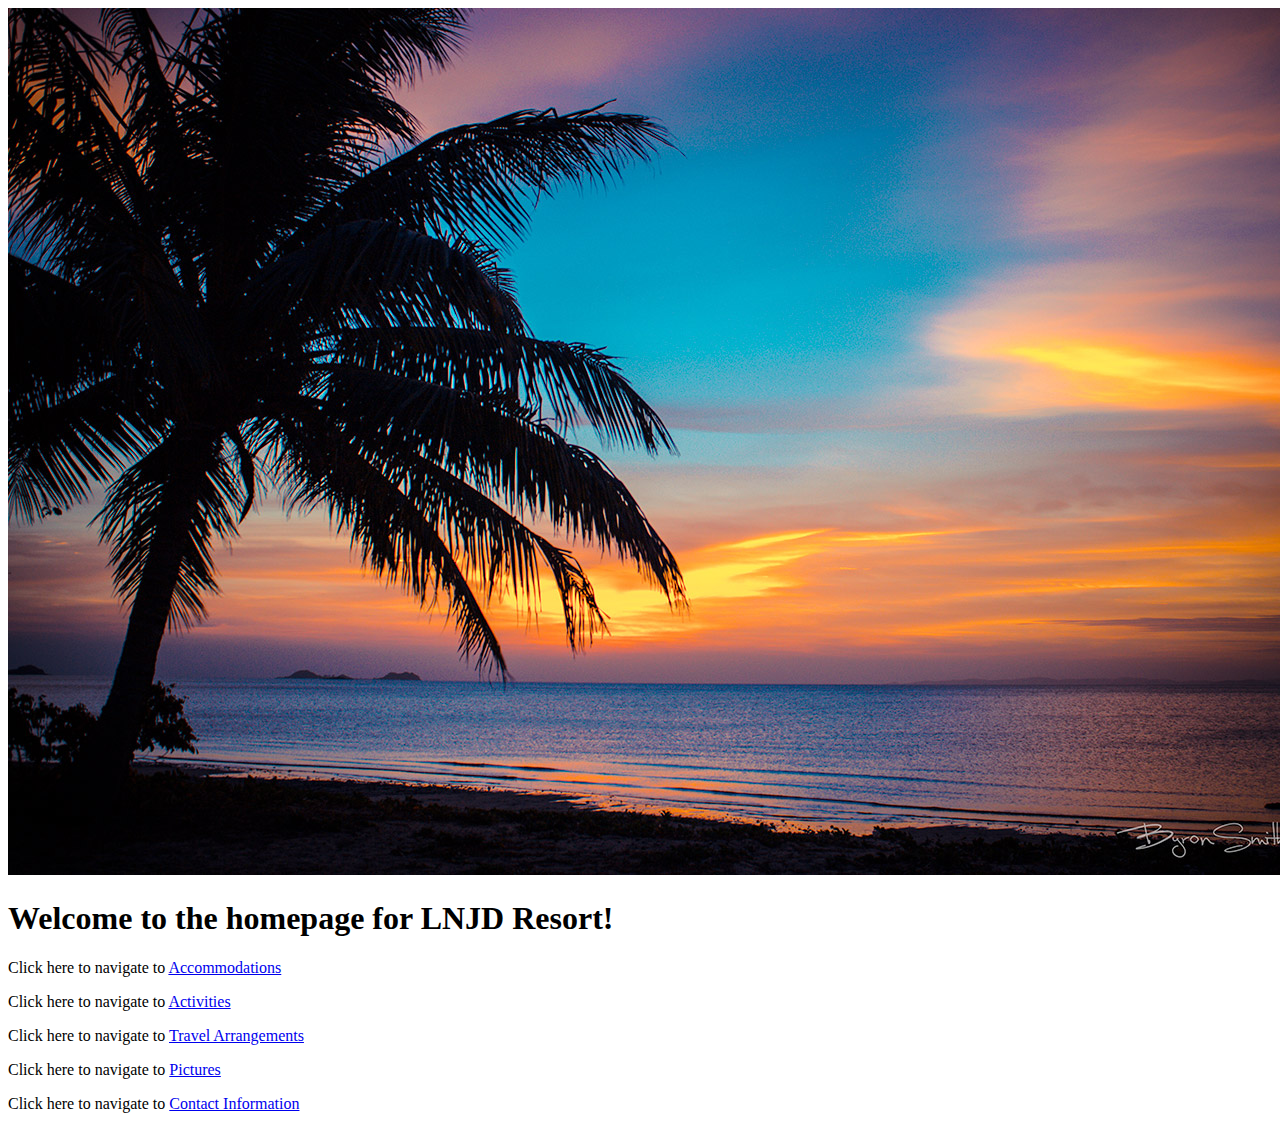
==== index.html @ 328ed2e6 "add accommodations page with image and description" ====
<!DOCTYPE html>
<html>
<head>
  <link href="css/styles.css" rel="stylesheet" type="text/css">
  <title>Private Island Resort Webpage</title>
</head>
<body>
  <img src="img/background.jpg">
  <h1>Welcome to the homepage for LNJD Resort!</h1>
    <p>Click here to navigate to <a href="accommodations.html">Accommodations</a></p>
    <p>Click here to navigate to <a href="activities.html">Activities</a></p>
    <p>Click here to navigate to <a href="travel-arrangements.html">Travel Arrangements</a></p>
    <p>Click here to navigate to <a href="pictures.html">Pictures</a></p>
    <p>Click here to navigate to <a href="contact-information.html">Contact Information</a></p>
  </body>
</html>
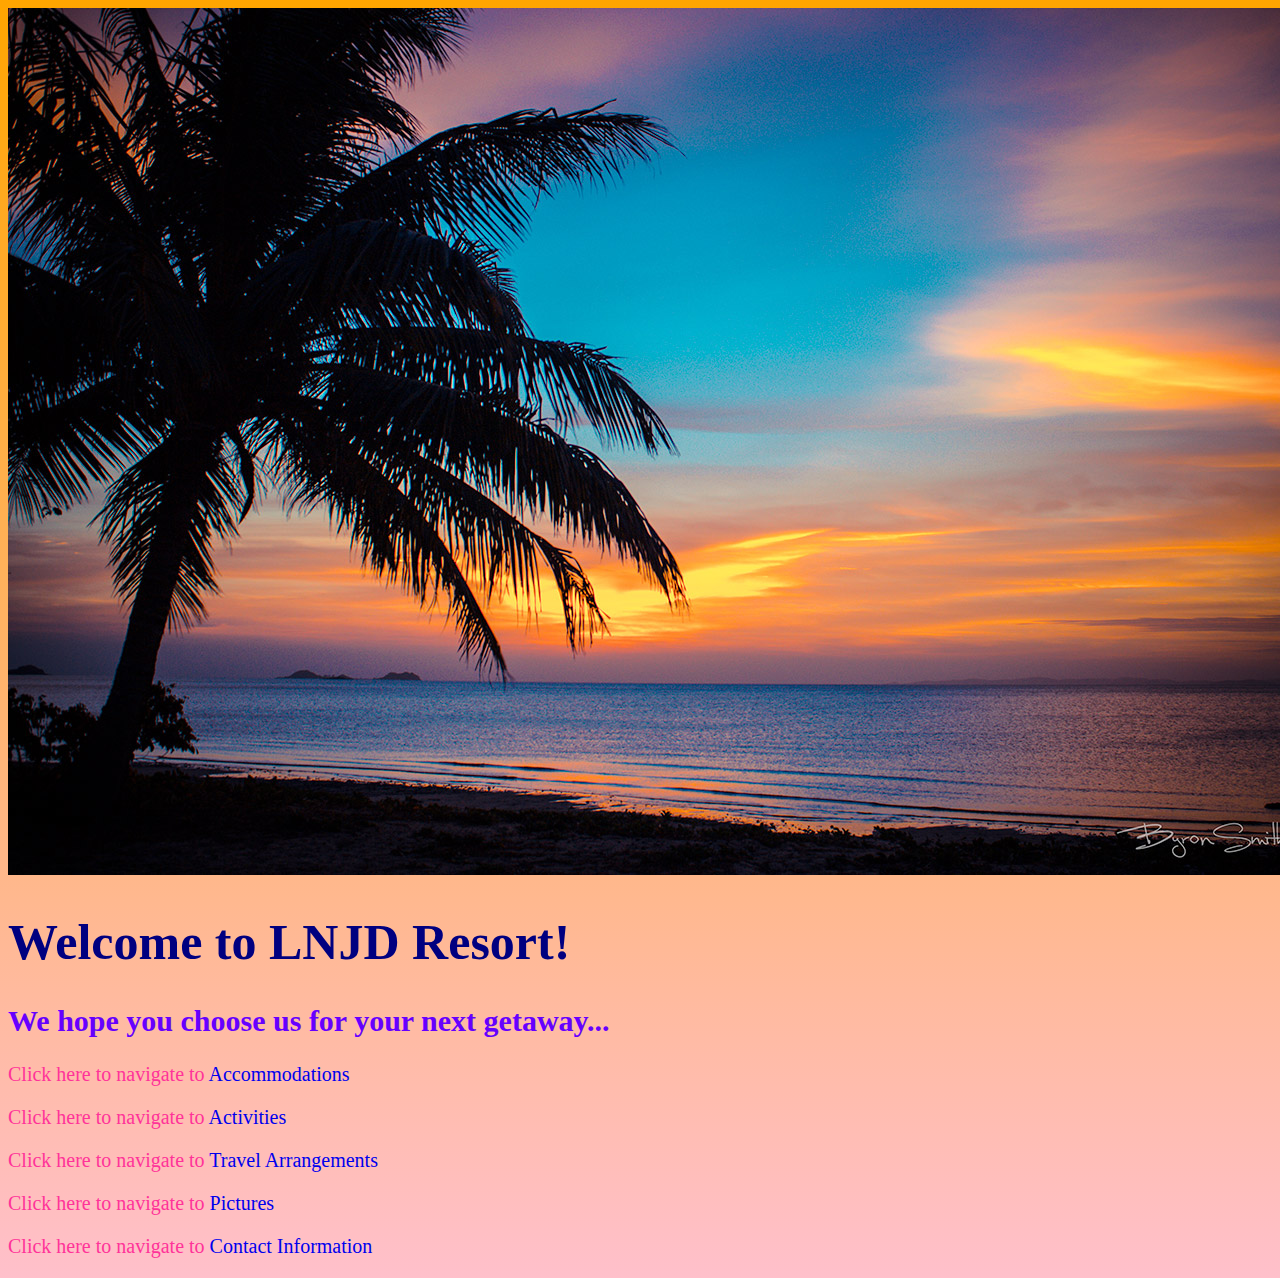
==== commit 2d31b8cd: "add styling to all pages" ====
--- a/index.html
+++ b/index.html
@@ -6,7 +6,8 @@
 </head>
 <body>
   <img src="img/background.jpg">
-  <h1>Welcome to the homepage for LNJD Resort!</h1>
+  <h1>Welcome to LNJD Resort!</h1>
+  <h2>We hope you choose us for your next getaway...</h2>
     <p>Click here to navigate to <a href="accommodations.html">Accommodations</a></p>
     <p>Click here to navigate to <a href="activities.html">Activities</a></p>
     <p>Click here to navigate to <a href="travel-arrangements.html">Travel Arrangements</a></p>
--- a/css/styles.css
+++ b/css/styles.css
@@ -0,0 +1,42 @@
+body {
+  background: linear-gradient(orange, pink);
+}
+
+h1 {
+  font-family: fantasy;
+  color: navy;
+  font-size: 50px;
+  font-weight: bold;
+}
+
+h2 {
+  font-family: fantasy;
+  font-size: 30px;
+  color: #6600ff;
+}
+
+h3 {
+  font-family: fantasy;
+  color: #4700b3;
+}
+
+ul {
+  font-family: fantasy;
+  line-height: 20px;
+  color: #ff3399;
+}
+p {
+  font-family: fantasy;
+  font-size: 20px;
+  color: #ff3399;
+}
+
+a:link {
+  text-decoration: none;
+}
+
+a:hover {
+  font-size: 30px;
+  font-weight: bolder;
+  color: #ff3399;
+}
